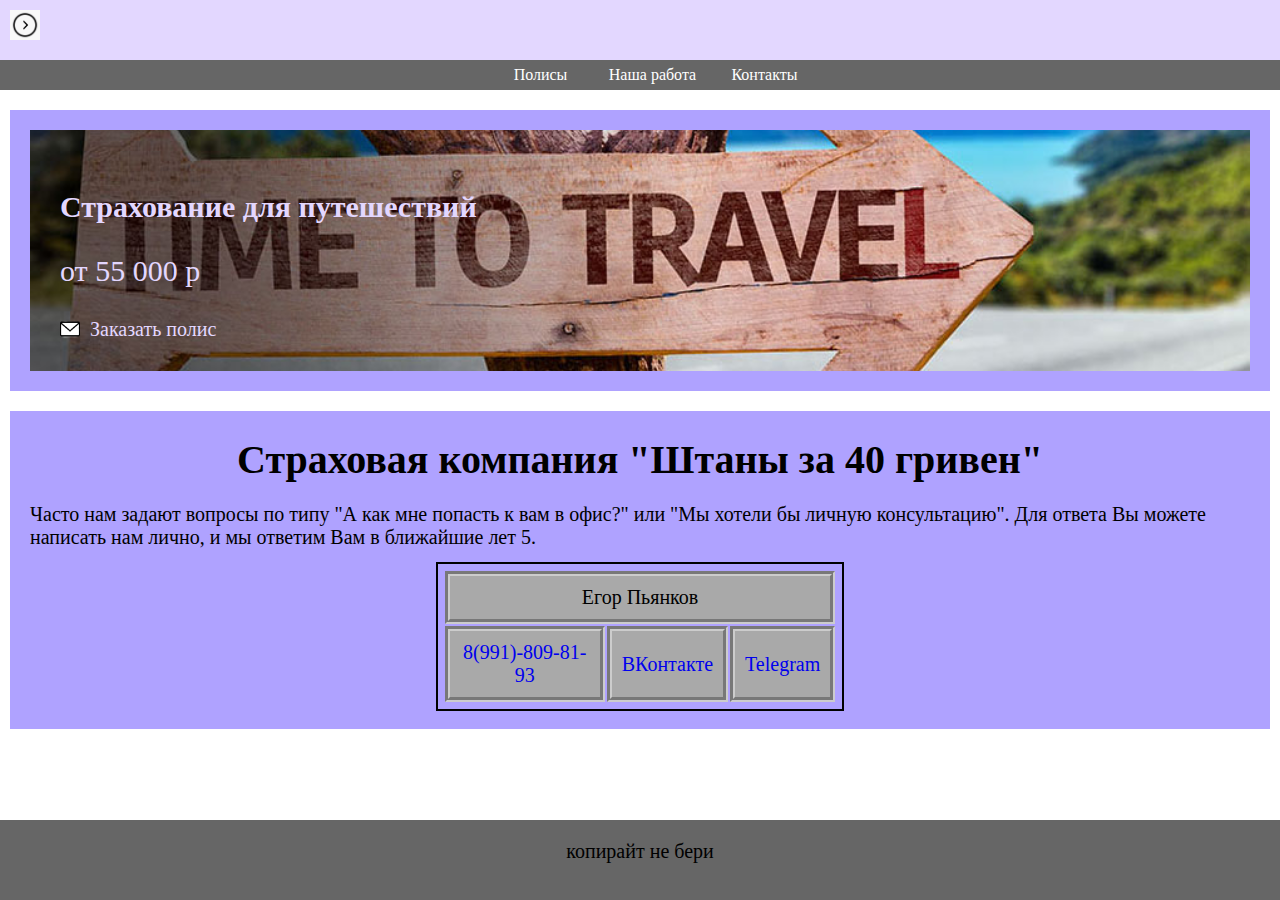
==== about/about.html @ 515e9d31 "My first commit" ====
<!DOCTYPE html>
<html lang="ru">

<head>
    <meta charset="UTF-8">
    <meta http-equiv="X-UA-Compatible" content="IE=edge">
    <meta name="viewport" content="width=device-width, initial-scale=1.0">
    <title>Штаны за 40 гривен</title>
    <link rel="stylesheet" href="../css/css.css">
    <link rel="stylesheet" href="../css/index_content.css">
</head>

<body>
    <header>
        <div class="header_cont">
            <a href="../index.html">
                <img src="../img/test_icon.jpg" alt="Лого сайта" width="30px">
            </a>
        </div>
        <ul class="navbar">
            <li><a href="../polis">Полисы</a></li>
            <li><a href="../how/">Наша работа</a></li>
            <li><a href="">Контакты</a></li>
        </ul>
    </header>
    <main>
        <div class="main_global">
            <div class="main_1screen">
                <article class="main_1screen_card">
                    <h3 class="main_1screen_card-h1">Страхование для путешествий</h3>
                    <p class="main_1screen_card-h1">от 55 000 р</p>
                    <a href="../survey/" class="main_1screen_mail-btn">Заказать полис</a>
                </article>
            </div>
        </div>
        <div class="main_global">
            <h1>Страховая компания "Штаны за 40 гривен"</h1>
            <p>Часто нам задают вопросы по типу "А как мне попасть к вам в офис?" или "Мы хотели бы личную
                консультацию". Для ответа Вы можете написать нам лично, и мы ответим Вам в ближайшие лет 5.</p>
            <div style="text-align: center;">
                <table style="display:inline-block; outline: 2px solid #000; outline-offset: 5px">
                    <col class="col1">
                    <col span="9" class="coln">
                    <tr>
                        <td colspan="3">Егор Пьянков</td>
                    </tr>
                    <tr>
                        <td><a href="tel:89918098193">8(991)-809-81-93</a></td>
                        <td><a href="https://vk.com/konebidon">ВКонтакте</a></td>
                        <td><a href="https://t.me/AntonNavir">Telegram</a></td>
                    </tr>
                </table>
            </div>
        </div>
    </main>
    <footer>копирайт не бери</footer>
</body>
</html>
---- css/css.css ----
body {
    display: flex;
    flex-direction: column;
    height: 100vh;
    margin:0;
}
header{
    display:block;
    margin-bottom:10px;
}
.header_cont{
    height: 40px;
    background-color: rgb(227, 215, 255);
    text-align: center;
    padding: 10px;
    font-size: 30px;
    display:flex;
    justify-content: space-between;
}
.navbar ul{
    display: none;
    background-color: #f90;
    position: absolute;
    top: 100%;
  }

.navbar li:hover ul { display: block; }
.navbar, .navbar ul{
    margin: 0;
    padding: 0;
    list-style-type: none;
  }
.navbar {
    height: 30px;
    background-color: #666;
    padding-left: 25px;
    display:flex;
    justify-content: center;
  }
.navbar li {
    float: left;
    position: relative;
    height: 100%;
  }
.navbar li a {
    display: block;
    padding: 6px;
    width: 100px;
    color: #fff;
    text-decoration: none;
    text-align: center;
  }
.navbar ul li { float: none; }
.navbar li:hover { background-color: #f90; }
.navbar ul li:hover { background-color: #666; }

footer {
    height: 40px;
    background-color: #666;
    font-size: 20px;
    text-align: center;
    padding: 1em;
}
main {
    flex:1;
    display: flex;
    flex-direction: column;
}
td{
    border: 5px groove #CCCCCC;
    padding: 10px;
    background-color:darkgrey;
}
.main_global {
    flex: 0;
    background-color: rgb(175, 162, 255);
    font-size: 20px;
    padding: 1em;
    margin:10px;
}
.main_1screen_card {
    padding: 30px;
    background-image: url("../img/travel.jpg");
    background-repeat: no-repeat;
    background-position: center;
    background-size: cover;
}
.main_1screen_card-h1 {
    font-size: 30px;
    color: rgb(227, 215, 255);
}
.main_1screen_mail-btn {
    padding-left: 30px;
    background-image: url("../img/mail.png");
    background-position: left center;
    background-size: 20px 20px;
    background-repeat: no-repeat;
    color:rgb(227, 215, 255);
}
h1 {
    text-align: center;
    font-size: 40px;
    margin:5px;
}
h2 {
    font-size: 30px; 
    margin:0px;
}
a {text-decoration: none;}
table {table-layout: fixed; margin:auto}
.col1 {width: 160px;}
.coln {width: 160px; display: block;}
.text-input {width: 160px;}
textarea {resize:none;}
---- css/index_content.css ----
.main_benefits{
    display: flex;
    flex-direction: row;
}
.main_benefits_cont{
    display: flex;
    flex:1;
    flex-direction: column;
    text-align: center;
    padding:1em;
}
.main_services{
    display: flex;
    justify-content: space-between;
    flex-direction: row;
}
.main_services_text{
    display:flex;
    width: 60%;
    text-align: justify;
}
.main_services_photo{
    max-width: 100%;
    height: auto;
    
}

@media screen and (max-width: 800px) {
    .main_benefits{
        flex-direction: column;
    }
    }
@media screen and (max-width: 1100px){
    .main_services{
        flex-direction: column;
    }
    .main_services_text{
        width:100%;
    }
    .main_services_photo{
        margin: 0 auto;
    }
}
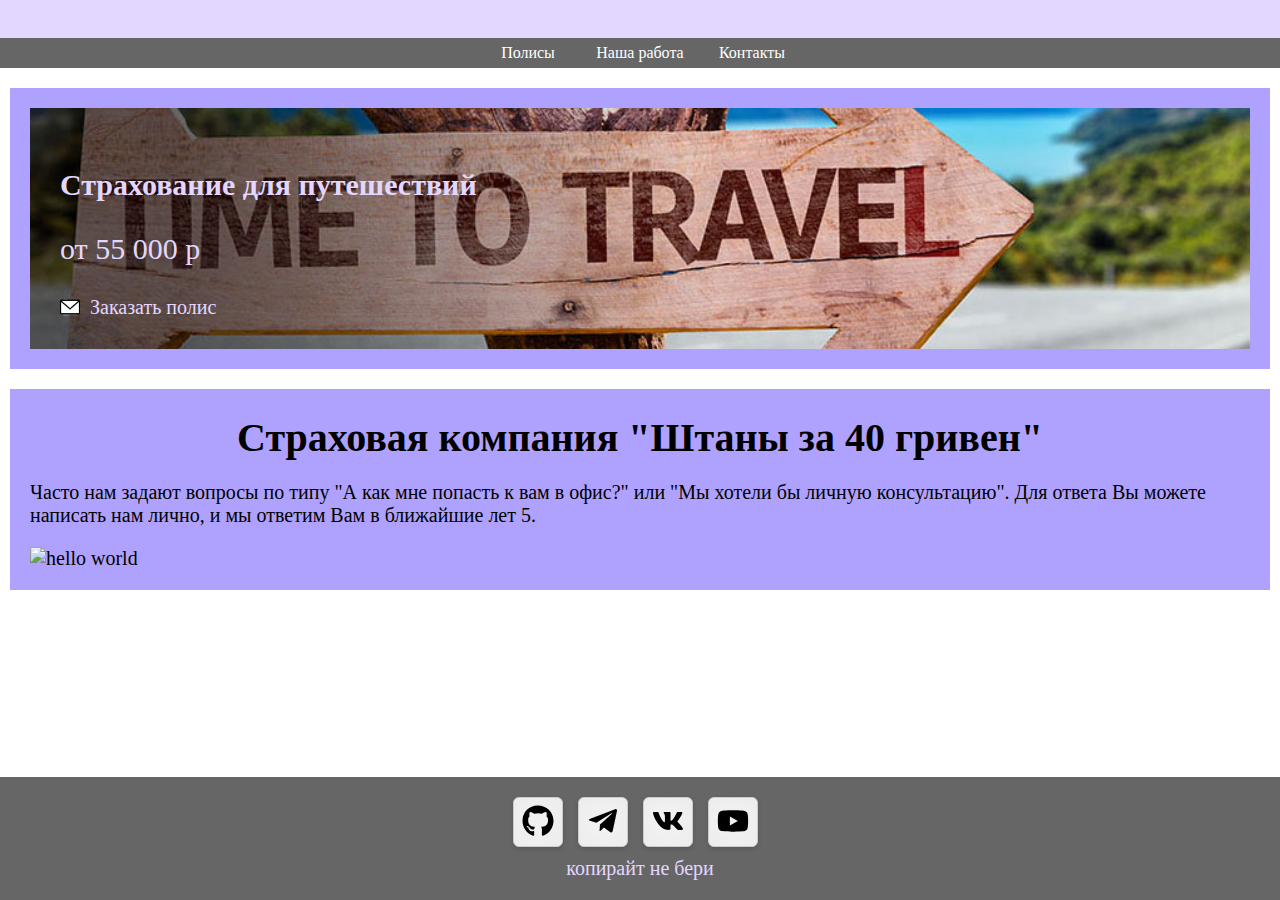
==== commit dc55d509: "Общие исправления сайта + новый подвал" ====
--- a/about/about.html
+++ b/about/about.html
@@ -14,7 +14,7 @@
     <header>
         <div class="header_cont">
             <a href="../index.html">
-                <img src="../img/test_icon.jpg" alt="Лого сайта" width="30px">
+                <img src='https://dummyimage.com/60x30.jpg?text=40griven' alt=''/>
             </a>
         </div>
         <ul class="navbar">
@@ -37,22 +37,43 @@
             <h1>Страховая компания "Штаны за 40 гривен"</h1>
             <p>Часто нам задают вопросы по типу "А как мне попасть к вам в офис?" или "Мы хотели бы личную
                 консультацию". Для ответа Вы можете написать нам лично, и мы ответим Вам в ближайшие лет 5.</p>
-            <div style="text-align: center;">
-                <table style="display:inline-block; outline: 2px solid #000; outline-offset: 5px">
-                    <col class="col1">
-                    <col span="9" class="coln">
-                    <tr>
-                        <td colspan="3">Егор Пьянков</td>
-                    </tr>
-                    <tr>
-                        <td><a href="tel:89918098193">8(991)-809-81-93</a></td>
-                        <td><a href="https://vk.com/konebidon">ВКонтакте</a></td>
-                        <td><a href="https://t.me/AntonNavir">Telegram</a></td>
-                    </tr>
-                </table>
+            <div>
+                <img src='https://dummyimage.com/300.png?text=hello%20world' alt='hello world'/>
             </div>
         </div>
     </main>
-    <footer>копирайт не бери</footer>
+    <footer>
+        <div class="footer_icons">
+            <div class="social github">
+                <a href="https://github.com/AntonNavir/myWebsite/" target="_blank">
+                    <svg role="img" viewBox="0 0 496 512">
+                        <path fill="currentColor" d="M165.9 397.4c0 2-2.3 3.6-5.2 3.6-3.3.3-5.6-1.3-5.6-3.6 0-2 2.3-3.6 5.2-3.6 3-.3 5.6 1.3 5.6 3.6zm-31.1-4.5c-.7 2 1.3 4.3 4.3 4.9 2.6 1 5.6 0 6.2-2s-1.3-4.3-4.3-5.2c-2.6-.7-5.5.3-6.2 2.3zm44.2-1.7c-2.9.7-4.9 2.6-4.6 4.9.3 2 2.9 3.3 5.9 2.6 2.9-.7 4.9-2.6 4.6-4.6-.3-1.9-3-3.2-5.9-2.9zM244.8 8C106.1 8 0 113.3 0 252c0 110.9 69.8 205.8 169.5 239.2 12.8 2.3 17.3-5.6 17.3-12.1 0-6.2-.3-40.4-.3-61.4 0 0-70 15-84.7-29.8 0 0-11.4-29.1-27.8-36.6 0 0-22.9-15.7 1.6-15.4 0 0 24.9 2 38.6 25.8 21.9 38.6 58.6 27.5 72.9 20.9 2.3-16 8.8-27.1 16-33.7-55.9-6.2-112.3-14.3-112.3-110.5 0-27.5 7.6-41.3 23.6-58.9-2.6-6.5-11.1-33.3 2.6-67.9 20.9-6.5 69 27 69 27 20-5.6 41.5-8.5 62.8-8.5s42.8 2.9 62.8 8.5c0 0 48.1-33.6 69-27 13.7 34.7 5.2 61.4 2.6 67.9 16 17.7 25.8 31.5 25.8 58.9 0 96.5-58.9 104.2-114.8 110.5 9.2 7.9 17 22.9 17 46.4 0 33.7-.3 75.4-.3 83.6 0 6.5 4.6 14.4 17.3 12.1C428.2 457.8 496 362.9 496 252 496 113.3 383.5 8 244.8 8zM97.2 352.9c-1.3 1-1 3.3.7 5.2 1.6 1.6 3.9 2.3 5.2 1 1.3-1 1-3.3-.7-5.2-1.6-1.6-3.9-2.3-5.2-1zm-10.8-8.1c-.7 1.3.3 2.9 2.3 3.9 1.6 1 3.6.7 4.3-.7.7-1.3-.3-2.9-2.3-3.9-2-.6-3.6-.3-4.3.7zm32.4 35.6c-1.6 1.3-1 4.3 1.3 6.2 2.3 2.3 5.2 2.6 6.5 1 1.3-1.3.7-4.3-1.3-6.2-2.2-2.3-5.2-2.6-6.5-1zm-11.4-14.7c-1.6 1-1.6 3.6 0 5.9 1.6 2.3 4.3 3.3 5.6 2.3 1.6-1.3 1.6-3.9 0-6.2-1.4-2.3-4-3.3-5.6-2z"/>
+                    </svg>
+                </a>
+            </div>
+            <div class="social telegram">
+                <a href="https://t.me/AntonNavir" target="_blank">
+                    <svg role="img" viewBox="0 0 448 512">
+                        <path fill="currentColor" d="M446.7 98.6l-67.6 318.8c-5.1 22.5-18.4 28.1-37.3 17.5l-103-75.9-49.7 47.8c-5.5 5.5-10.1 10.1-20.7 10.1l7.4-104.9 190.9-172.5c8.3-7.4-1.8-11.5-12.9-4.1L117.8 284 16.2 252.2c-22.1-6.9-22.5-22.1 4.6-32.7L418.2 66.4c18.4-6.9 34.5 4.1 28.5 32.2z"/>
+                    </svg>
+                </a>
+            </div>
+            <div class="social vk">
+                <a href="https://vk.com/konebidon" target="_blank">
+                    <svg role="img" viewBox="0 0 576 512">
+                        <path fill="currentColor" d="M545 117.7c3.7-12.5 0-21.7-17.8-21.7h-58.9c-15 0-21.9 7.9-25.6 16.7 0 0-30 73.1-72.4 120.5-13.7 13.7-20 18.1-27.5 18.1-3.7 0-9.4-4.4-9.4-16.9V117.7c0-15-4.2-21.7-16.6-21.7h-92.6c-9.4 0-15 7-15 13.5 0 14.2 21.2 17.5 23.4 57.5v86.8c0 19-3.4 22.5-10.9 22.5-20 0-68.6-73.4-97.4-157.4-5.8-16.3-11.5-22.9-26.6-22.9H38.8c-16.8 0-20.2 7.9-20.2 16.7 0 15.6 20 93.1 93.1 195.5C160.4 378.1 229 416 291.4 416c37.5 0 42.1-8.4 42.1-22.9 0-66.8-3.4-73.1 15.4-73.1 8.7 0 23.7 4.4 58.7 38.1 40 40 46.6 57.9 69 57.9h58.9c16.8 0 25.3-8.4 20.4-25-11.2-34.9-86.9-106.7-90.3-111.5-8.7-11.2-6.2-16.2 0-26.2.1-.1 72-101.3 79.4-135.6z"/>
+                    </svg>
+                </a>
+            </div>
+            <div class="social youtube">
+                <a href="https://www.youtube.com/watch?v=dQw4w9WgXcQ" target="_blank">
+                    <svg role="img" viewBox="0 0 576 512">
+                        <path fill="currentColor" d="M549.655 124.083c-6.281-23.65-24.787-42.276-48.284-48.597C458.781 64 288 64 288 64S117.22 64 74.629 75.486c-23.497 6.322-42.003 24.947-48.284 48.597-11.412 42.867-11.412 132.305-11.412 132.305s0 89.438 11.412 132.305c6.281 23.65 24.787 41.5 48.284 47.821C117.22 448 288 448 288 448s170.78 0 213.371-11.486c23.497-6.321 42.003-24.171 48.284-47.821 11.412-42.867 11.412-132.305 11.412-132.305s0-89.438-11.412-132.305zm-317.51 213.508V175.185l142.739 81.205-142.739 81.201z"/>
+                    </svg>
+                </a>
+            </div>            
+        </div>
+        <div class="footer_copyright">копирайт не бери</div>
+    </footer>
 </body>
 </html>--- a/css/css.css
+++ b/css/css.css
@@ -9,13 +9,13 @@
     margin-bottom:10px;
 }
 .header_cont{
-    height: 40px;
     background-color: rgb(227, 215, 255);
+    padding: 10px;
+    display: grid;
+}
+.header_cont > a{
+    margin: auto;
     text-align: center;
-    padding: 10px;
-    font-size: 30px;
-    display:flex;
-    justify-content: space-between;
 }
 .navbar ul{
     display: none;
@@ -33,7 +33,6 @@
 .navbar {
     height: 30px;
     background-color: #666;
-    padding-left: 25px;
     display:flex;
     justify-content: center;
   }
@@ -55,11 +54,12 @@
 .navbar ul li:hover { background-color: #666; }
 
 footer {
-    height: 40px;
+    height: auto;
     background-color: #666;
     font-size: 20px;
     text-align: center;
     padding: 1em;
+    color: rgb(227, 215, 255);
 }
 main {
     flex:1;
@@ -72,7 +72,6 @@
     background-color:darkgrey;
 }
 .main_global {
-    flex: 0;
     background-color: rgb(175, 162, 255);
     font-size: 20px;
     padding: 1em;
@@ -106,9 +105,36 @@
     font-size: 30px; 
     margin:0px;
 }
+.social {display: inline-block;}
+.social a {
+	display: block;
+	width: 48px;
+	height: 48px;
+	margin: 0 10px 10px 0;
+	text-align: center;
+	color: #000;
+	background: #fff;
+	border: 1px solid #ccc;
+	border-radius: 6px;
+	box-shadow: 0 2px 4px rgba(0,0,0,0.15), inset 0 0 50px rgba(0,0,0,0.1);
+}
+.social a:hover {color: #fff;}
+.social svg {
+	margin-top: 7px;
+	width: 32px;
+	height: 32px;
+}
+.github a:hover {background: #191919;}
+.telegram a:hover {background: #249bd7;}
+.vk a:hover {background: #4a76a8;}
+.youtube a:hover {background: #c4302b;}
+
 a {text-decoration: none;}
 table {table-layout: fixed; margin:auto}
 .col1 {width: 160px;}
 .coln {width: 160px; display: block;}
 .text-input {width: 160px;}
 textarea {resize:none;}
+iframe{
+    width: 100%;
+}
--- a/css/index_content.css
+++ b/css/index_content.css
@@ -38,6 +38,6 @@
         width:100%;
     }
     .main_services_photo{
-        margin: 0 auto;
+        margin: 10px auto 0 auto;
     }
 }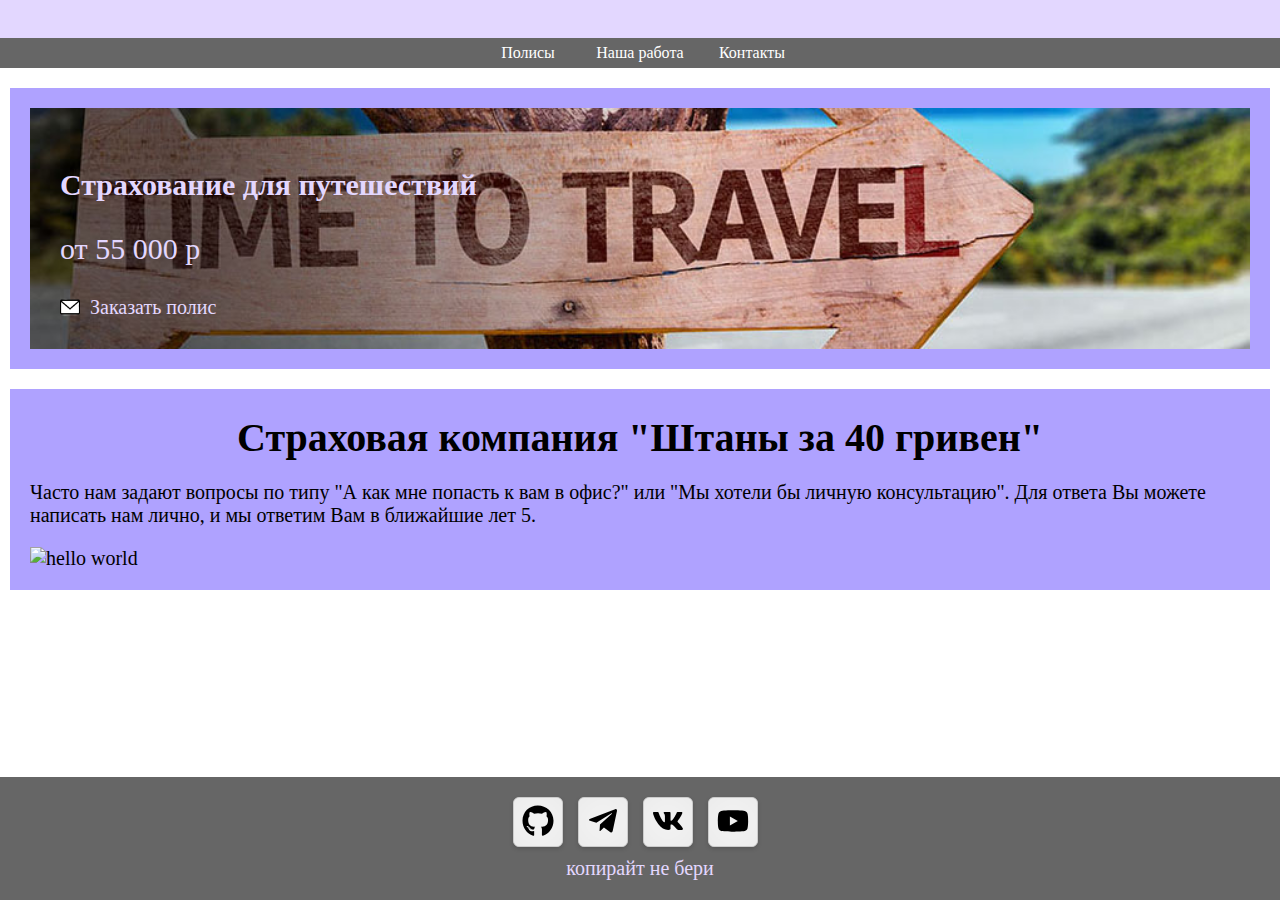
==== commit 87422754: "Мелкие исправления" ====
--- a/about/about.html
+++ b/about/about.html
@@ -13,7 +13,7 @@
 <body>
     <header>
         <div class="header_cont">
-            <a href="../index.html">
+            <a href="../">
                 <img src='https://dummyimage.com/60x30.jpg?text=40griven' alt=''/>
             </a>
         </div>
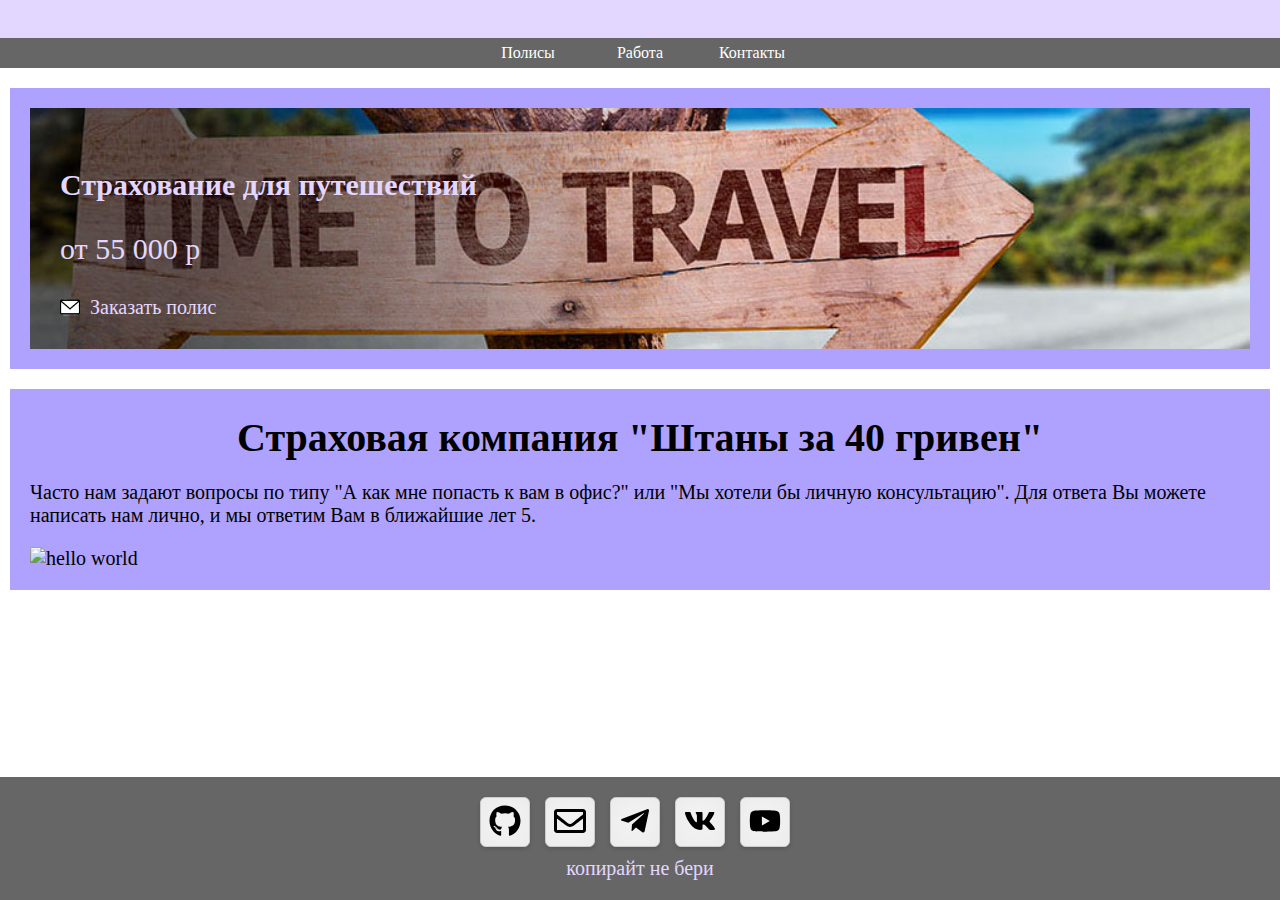
==== commit aa6a135e: "Общие исправления сайта" ====
--- a/about/about.html
+++ b/about/about.html
@@ -19,7 +19,7 @@
         </div>
         <ul class="navbar">
             <li><a href="../polis">Полисы</a></li>
-            <li><a href="../how/">Наша работа</a></li>
+            <li><a href="../how/">Работа</a></li>
             <li><a href="">Контакты</a></li>
         </ul>
     </header>
@@ -42,7 +42,7 @@
             </div>
         </div>
     </main>
-    <footer>
+   <footer>
         <div class="footer_icons">
             <div class="social github">
                 <a href="https://github.com/AntonNavir/myWebsite/" target="_blank">
@@ -51,6 +51,13 @@
                     </svg>
                 </a>
             </div>
+            <div class="social email">
+                <a href="#" target="_blank">
+                    <svg role="img" viewBox="0 0 512 512">
+                        <path fill="currentColor" d="M464 64H48C21.49 64 0 85.49 0 112v288c0 26.51 21.49 48 48 48h416c26.51 0 48-21.49 48-48V112c0-26.51-21.49-48-48-48zm0 48v40.805c-22.422 18.259-58.168 46.651-134.587 106.49-16.841 13.247-50.201 45.072-73.413 44.701-23.208.375-56.579-31.459-73.413-44.701C106.18 199.465 70.425 171.067 48 152.805V112h416zM48 400V214.398c22.914 18.251 55.409 43.862 104.938 82.646 21.857 17.205 60.134 55.186 103.062 54.955 42.717.231 80.509-37.199 103.053-54.947 49.528-38.783 82.032-64.401 104.947-82.653V400H48z"/>
+                    </svg>
+                </a>
+            </div>            
             <div class="social telegram">
                 <a href="https://t.me/AntonNavir" target="_blank">
                     <svg role="img" viewBox="0 0 448 512">
--- a/css/css.css
+++ b/css/css.css
@@ -125,6 +125,7 @@
 	height: 32px;
 }
 .github a:hover {background: #191919;}
+.email a:hover {background: #5bc7ff;}
 .telegram a:hover {background: #249bd7;}
 .vk a:hover {background: #4a76a8;}
 .youtube a:hover {background: #c4302b;}
@@ -136,5 +137,6 @@
 .text-input {width: 160px;}
 textarea {resize:none;}
 iframe{
-    width: 100%;
+    width: 80%;
+    margin: 0 auto;
 }
--- a/css/index_content.css
+++ b/css/index_content.css
@@ -19,17 +19,10 @@
     width: 60%;
     text-align: justify;
 }
-.main_services_photo{
-    max-width: 100%;
-    height: auto;
-    
+.main_services_photo, .main_services_photo > img{
+    width: auto;
 }
 
-@media screen and (max-width: 800px) {
-    .main_benefits{
-        flex-direction: column;
-    }
-    }
 @media screen and (max-width: 1100px){
     .main_services{
         flex-direction: column;
@@ -40,4 +33,20 @@
     .main_services_photo{
         margin: 10px auto 0 auto;
     }
+}
+@media screen and (max-width: 800px) {
+    .main_benefits{
+        flex-direction: column;
+    }
+    .main_services_photo > img{
+        width: auto;
+    }
+}
+@media screen and (max-width: 500px) {
+    .main_services_photo{
+        width: 70%;
+    }
+    .main_services_photo > img{
+        width: 100%
+    }
 }